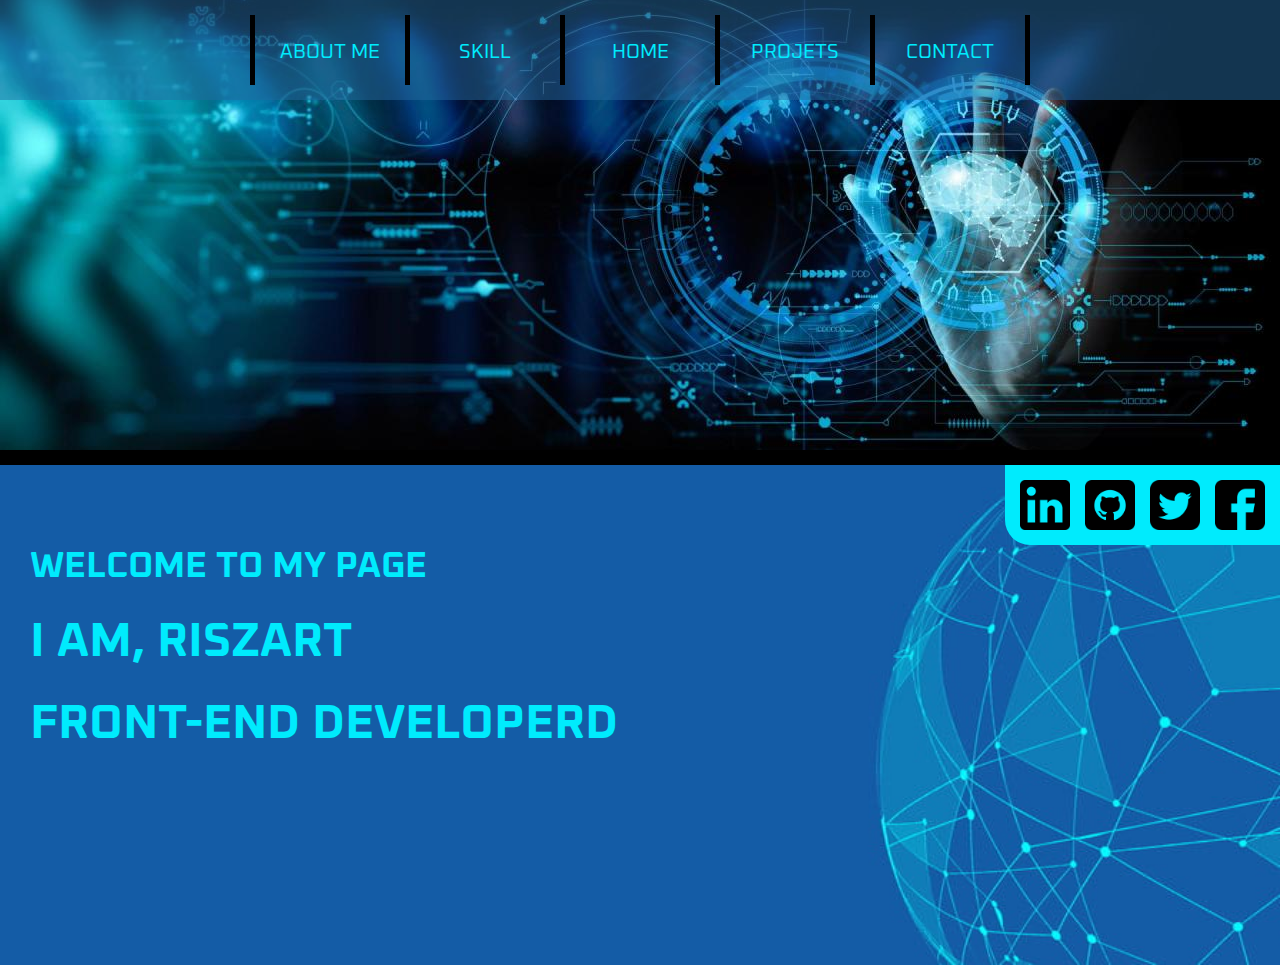
==== index.html @ 585c5554 "maquetacion del home" ====
<!DOCTYPE html>
<html lang="en">
<head>
    <meta charset="UTF-8">
    <meta http-equiv="X-UA-Compatible" content="IE=edge">
    <meta name="viewport" content="width=device-width, initial-scale=1.0">
    <link rel="stylesheet" href="./css/styleindex.css">
    <link rel="preconnect" href="https://fonts.googleapis.com">
    <link rel="preconnect" href="https://fonts.gstatic.com" crossorigin>
    <link href="https://fonts.googleapis.com/css2?family=Oxanium:wght@300;500;700&display=swap" rel="stylesheet">
    <title>RISZART</title>
</head>
<body>
    <header>
        <nav>
            <ul class="content-ul">
                <li><a class="nav-a" href="/">ABOUT ME</a></li>
                <li><a class="nav-a" href="/">SKILL</a></li>
                <li><a class="nav-a" href="/">HOME</a></li>
                <li><a class="nav-a" href="/">PROJETS</a></li>
                <li><a class="nav-a" href="/">CONTACT</a></li>
            </ul>
        </nav>
    </header>
    <main>
        <div class="imgMain"></div>
        <div class="line-bar"></div>
        <div class="contentMain">
            <div class="contentText">
                <h1>WELCOME TO MY PAGE</h1>
                <h2>I AM, RISZART</h2>
                <h2>FRONT-END DEVELOPERD</h2>
            </div>
            <div class="socialNetworks">
                <img src="./img/linkedin.png" alt="linkedin">
                <img src="./img/github.png" alt="github">
                <img src="./img/twitter.png" alt="twitter">
                <img src="./img/facebook.png" alt="facebook">
            </div>
        </div>
    </main>
</body>
</html>
---- css/styleindex.css ----
:root{
    --color-black: #000000;
    --color-blue-tras: rgba(37,105,159,0.5);
    --color-letter: #00EBFD;

}
*{
    margin: 0;
    padding: 0;
    font-family: 'Oxanium', cursive;;
}
a{
    text-decoration: none;  
}
body{
    background-color: #332a2a;
}
header{
    position: absolute;
    height: 100px;
    width: 100%;
    display:flex;
    justify-content: center;
    align-items: center;
    background-color: var(--color-blue-tras);
}
nav{
    height: 70px;
}
.content-ul{
    display: flex;
}
li:nth-child(1){
    border-left: solid var(--color-black) 5px;
}
li{
    width: 150px;
    height: 70px;
    list-style: none;
    text-align: center;
    border-right: solid var(--color-black) 5px;
}
.nav-a{
    font-size: 20px;
    display: block;
    margin-top: 25px;
    color: var(--color-letter);
}
.imgMain{
    height: 50vh;
    width: 100%;
    background-image: url(/img/img-background.jpg);
    background-repeat: no-repeat;
    background-position: center;
    background-size: cover;
}
.line-bar{
    background-color: #000000;
    height: 15px;
    width: 100%;
}
.contentMain{
    height: 500px;
    position: relative;
    background-image: url(/img/img-backgound-back.jpg);
    background-position: center;
    background-repeat: no-repeat;
    background-size: cover;
}
h1 ,h2 {
    color: var(--color-letter);
    margin-left: 30px;
}
h1{
    padding-top: 80px;
    font-size: 36px;
}
h2{
    padding-top: 22px;
    font-size: 48px;
}
.socialNetworks{
    height: 80px;
    width: 275px;
    background-color: var(--color-letter);
    position: absolute;
    top: 0;
    right: 0;
    display: flex;
    justify-content: center;
    align-items: center;
    gap: 15px;
    border-bottom-left-radius: 25px;
}
.socialNetworks img{
    height: 50px;
    width: 50px;
}
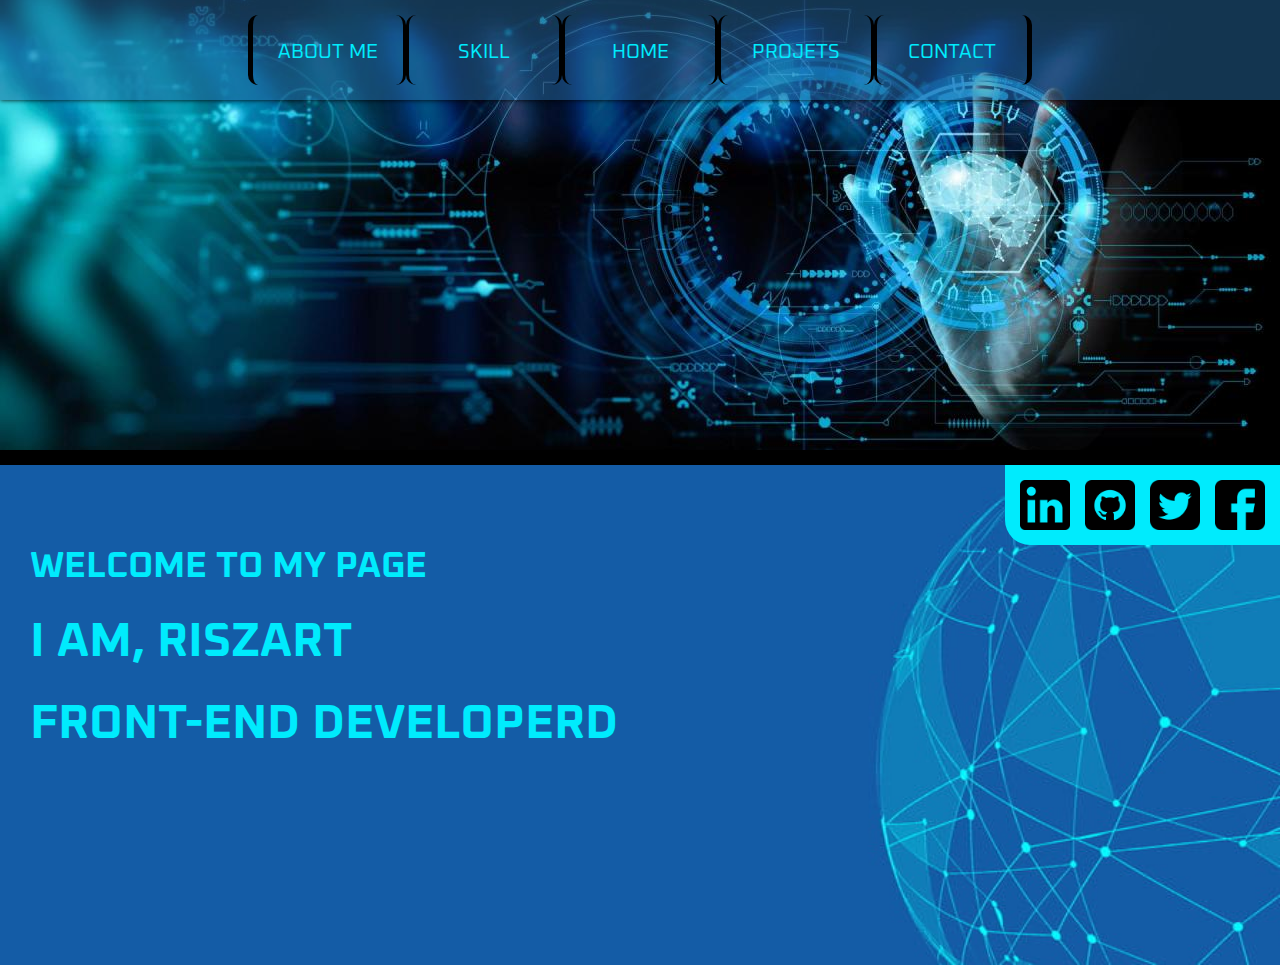
==== commit 16c1b90f: "avances del dia 2" ====
--- a/index.html
+++ b/index.html
@@ -14,18 +14,18 @@
     <header>
         <nav>
             <ul class="content-ul">
-                <li><a class="nav-a" href="/">ABOUT ME</a></li>
-                <li><a class="nav-a" href="/">SKILL</a></li>
-                <li><a class="nav-a" href="/">HOME</a></li>
-                <li><a class="nav-a" href="/">PROJETS</a></li>
-                <li><a class="nav-a" href="/">CONTACT</a></li>
+                <li><a class="nav-a" href="./aboutme.html">ABOUT ME</a></li>
+                <li><a class="nav-a" href="./skill.html">SKILL</a></li>
+                <li><a class="nav-a" href="./index.html">HOME</a></li>
+                <li><a class="nav-a" href="./projects.html">PROJETS</a></li>
+                <li><a class="nav-a" href="./contact.html">CONTACT</a></li>
             </ul>
         </nav>
     </header>
     <main>
-        <div class="imgMain"></div>
+        <section class="imgMain"></section>
         <div class="line-bar"></div>
-        <div class="contentMain">
+        <section class="contentMain">
             <div class="contentText">
                 <h1>WELCOME TO MY PAGE</h1>
                 <h2>I AM, RISZART</h2>
@@ -37,7 +37,7 @@
                 <img src="./img/twitter.png" alt="twitter">
                 <img src="./img/facebook.png" alt="facebook">
             </div>
-        </div>
+        </section>
     </main>
 </body>
 </html>--- a/css/styleindex.css
+++ b/css/styleindex.css
@@ -1,8 +1,10 @@
 :root{
+    --color-shadow: rgba(0,0,0,0.5);
     --color-black: #000000;
     --color-blue-tras: rgba(37,105,159,0.5);
     --color-letter: #00EBFD;
-
+    --color-back-content: rgba(69,155,203,0.5);
+    --footer-color: #192E37;
 }
 *{
     margin: 0;
@@ -23,6 +25,7 @@
     justify-content: center;
     align-items: center;
     background-color: var(--color-blue-tras);
+    box-shadow: 0 0 5px var(--color-black);
 }
 nav{
     height: 70px;
@@ -33,15 +36,26 @@
 li:nth-child(1){
     border-left: solid var(--color-black) 5px;
 }
+li:nth-child(5){
+    border-right: solid var(--color-black) 5px;
+}
 li{
     width: 150px;
     height: 70px;
     list-style: none;
     text-align: center;
-    border-right: solid var(--color-black) 5px;
+    border-right: solid var(--color-black) 3px;
+    border-left: solid var(--color-black) 3px;
+    border-radius: 10px;
+}
+.nav-a:hover{
+    border-bottom: solid #000000 5px;
+    border-radius: 10px;
 }
 .nav-a{
+
     font-size: 20px;
+    font-weight: 400;
     display: block;
     margin-top: 25px;
     color: var(--color-letter);
@@ -55,7 +69,7 @@
     background-size: cover;
 }
 .line-bar{
-    background-color: #000000;
+    background-color: var(--color-black);
     height: 15px;
     width: 100%;
 }
@@ -92,7 +106,20 @@
     gap: 15px;
     border-bottom-left-radius: 25px;
 }
+.socialNetworks:hover{
+    height: 85px;
+    width: 280px;
+}
 .socialNetworks img{
     height: 50px;
     width: 50px;
 }
+.socialNetworks img:hover{
+    width: 52px;
+    height: 52px;
+}
+.socialNetworks-p{
+    position: absolute;
+    right: 280px;
+    top: 30px;
+}
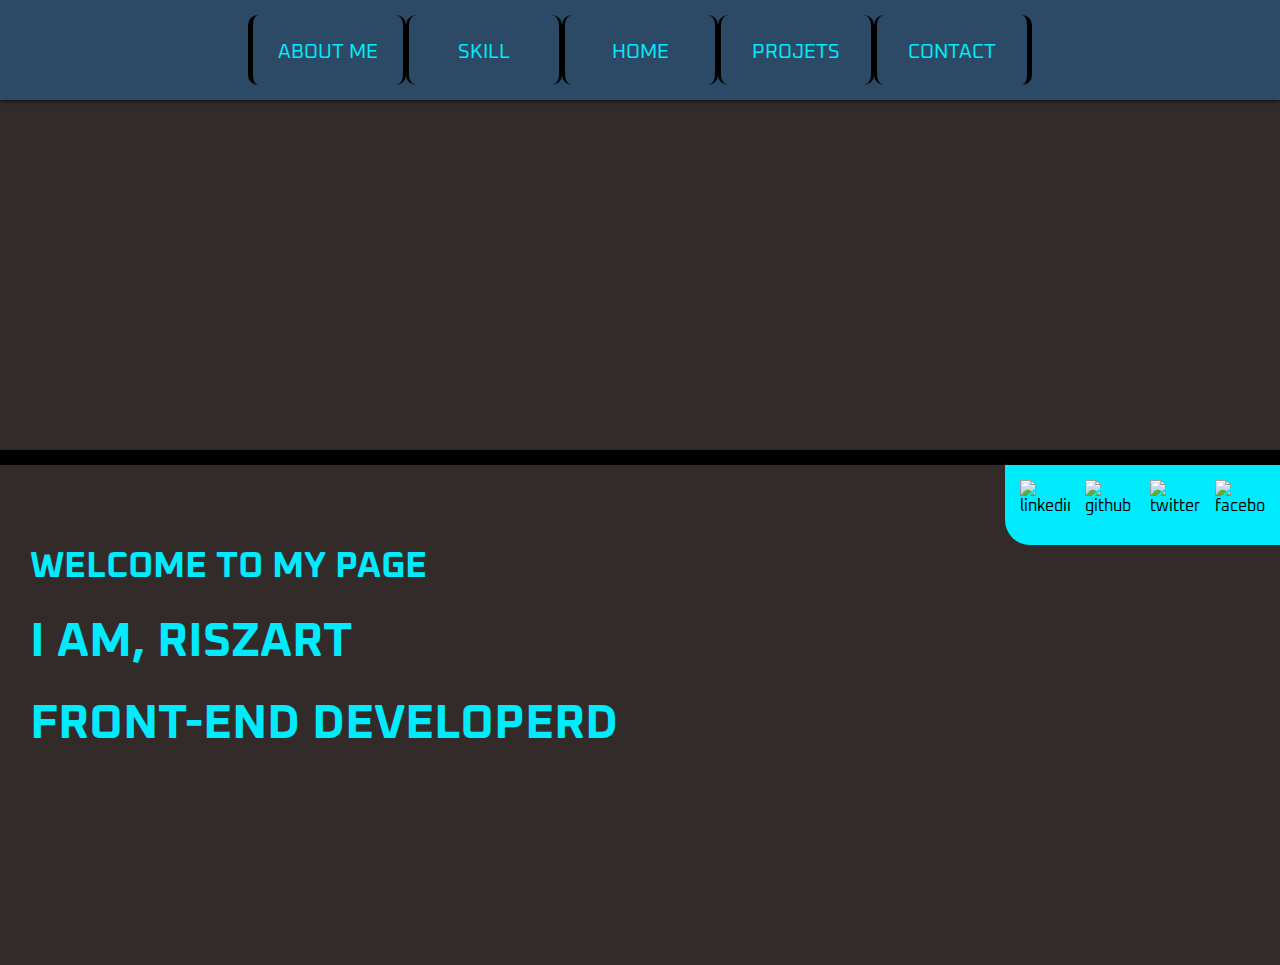
==== commit 35b4d042: "modificando las direccion" ====
--- a/index.html
+++ b/index.html
@@ -14,11 +14,11 @@
     <header>
         <nav>
             <ul class="content-ul">
-                <li><a class="nav-a" href="./aboutme.html">ABOUT ME</a></li>
-                <li><a class="nav-a" href="./skill.html">SKILL</a></li>
+                <li><a class="nav-a" href="./html/aboutme.html">ABOUT ME</a></li>
+                <li><a class="nav-a" href="./html/skill.html">SKILL</a></li>
                 <li><a class="nav-a" href="./index.html">HOME</a></li>
-                <li><a class="nav-a" href="./projects.html">PROJETS</a></li>
-                <li><a class="nav-a" href="./contact.html">CONTACT</a></li>
+                <li><a class="nav-a" href="./html/projects.html">PROJETS</a></li>
+                <li><a class="nav-a" href="./html/contact.html">CONTACT</a></li>
             </ul>
         </nav>
     </header>
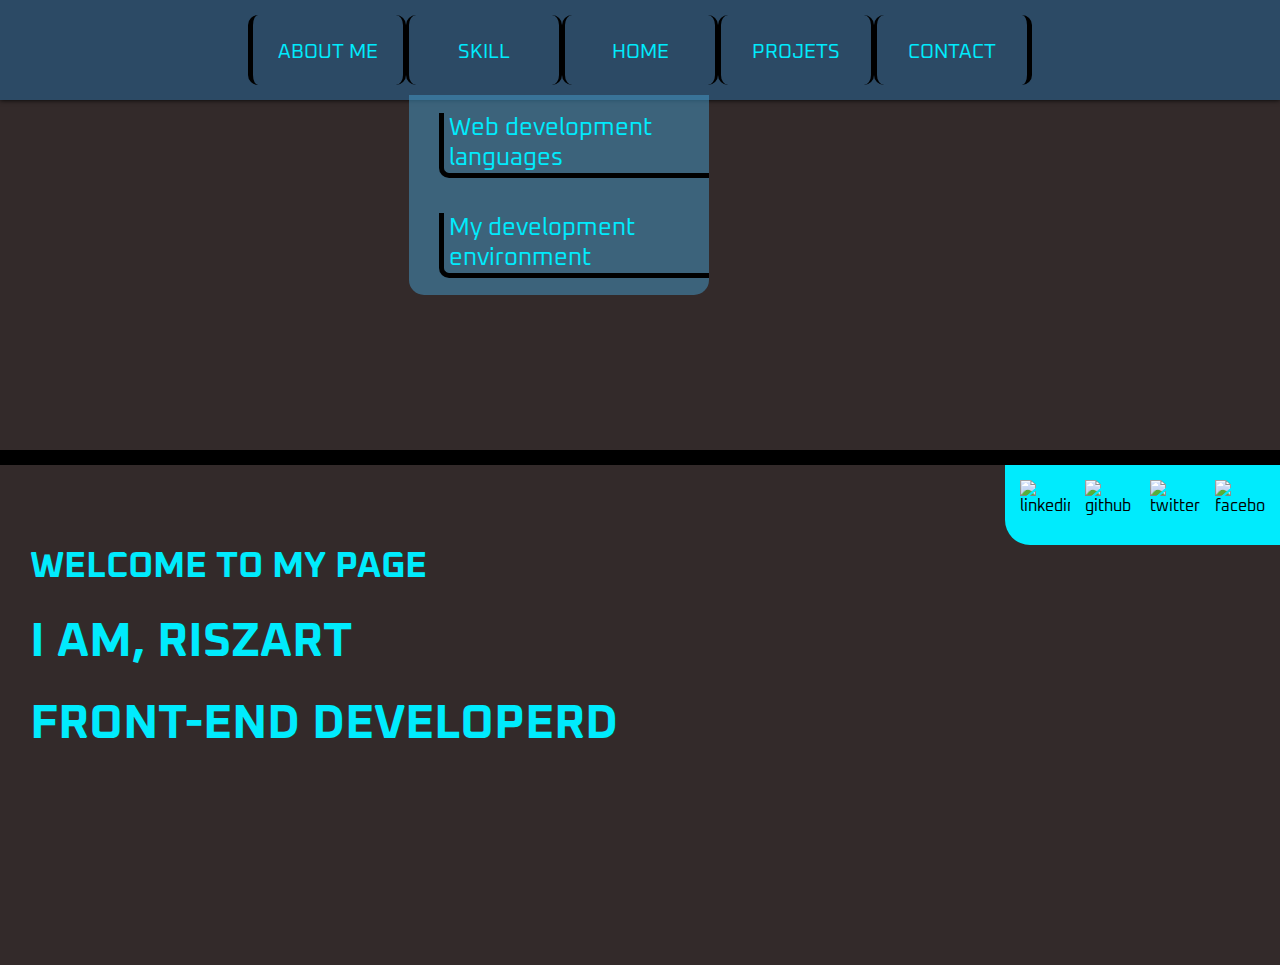
==== commit 19cd11b5: "cambios en el nav-bar" ====
--- a/index.html
+++ b/index.html
@@ -15,7 +15,17 @@
         <nav>
             <ul class="content-ul">
                 <li><a class="nav-a" href="./html/aboutme.html">ABOUT ME</a></li>
-                <li><a class="nav-a" href="./html/skill.html">SKILL</a></li>
+                <li>
+                    <a class="nav-a" href="./html/skill.html">SKILL</a>
+                    <section class="content-float__skill">
+                        <div class="content-float__up">
+                            <p>Web development languages</p>
+                        </div>
+                        <div class="content-float__down">
+                            <p>My development environment</p>
+                        </div>
+                    </section>
+                </li>
                 <li><a class="nav-a" href="./index.html">HOME</a></li>
                 <li><a class="nav-a" href="./html/projects.html">PROJETS</a></li>
                 <li><a class="nav-a" href="./html/contact.html">CONTACT</a></li>
--- a/css/styleindex.css
+++ b/css/styleindex.css
@@ -59,6 +59,32 @@
     display: block;
     margin-top: 25px;
     color: var(--color-letter);
+}
+.content-float__skill{
+    position: relative;
+    top: 30px;
+    height: 200px;
+    width: 300px;
+    background-color: var(--color-back-content);
+    display: grid;
+    grid-template-rows: 1fr 1fr;
+    border-bottom-left-radius: 15px;
+    border-bottom-right-radius: 15px;
+}
+.content-float__up, .content-float__down{
+    display: flex;
+    justify-content: start;
+    align-items: center;
+    padding-left: 30px;
+}
+.content-float__skill div p{
+    color: var(--color-letter);
+    font-size: 24px;
+    border-bottom: solid 5px var(--color-black);
+    border-left: solid 5px var(--color-black);
+    border-bottom-left-radius: 10px;
+    text-align: start;
+    padding-left: 5px;
 }
 .imgMain{
     height: 50vh;
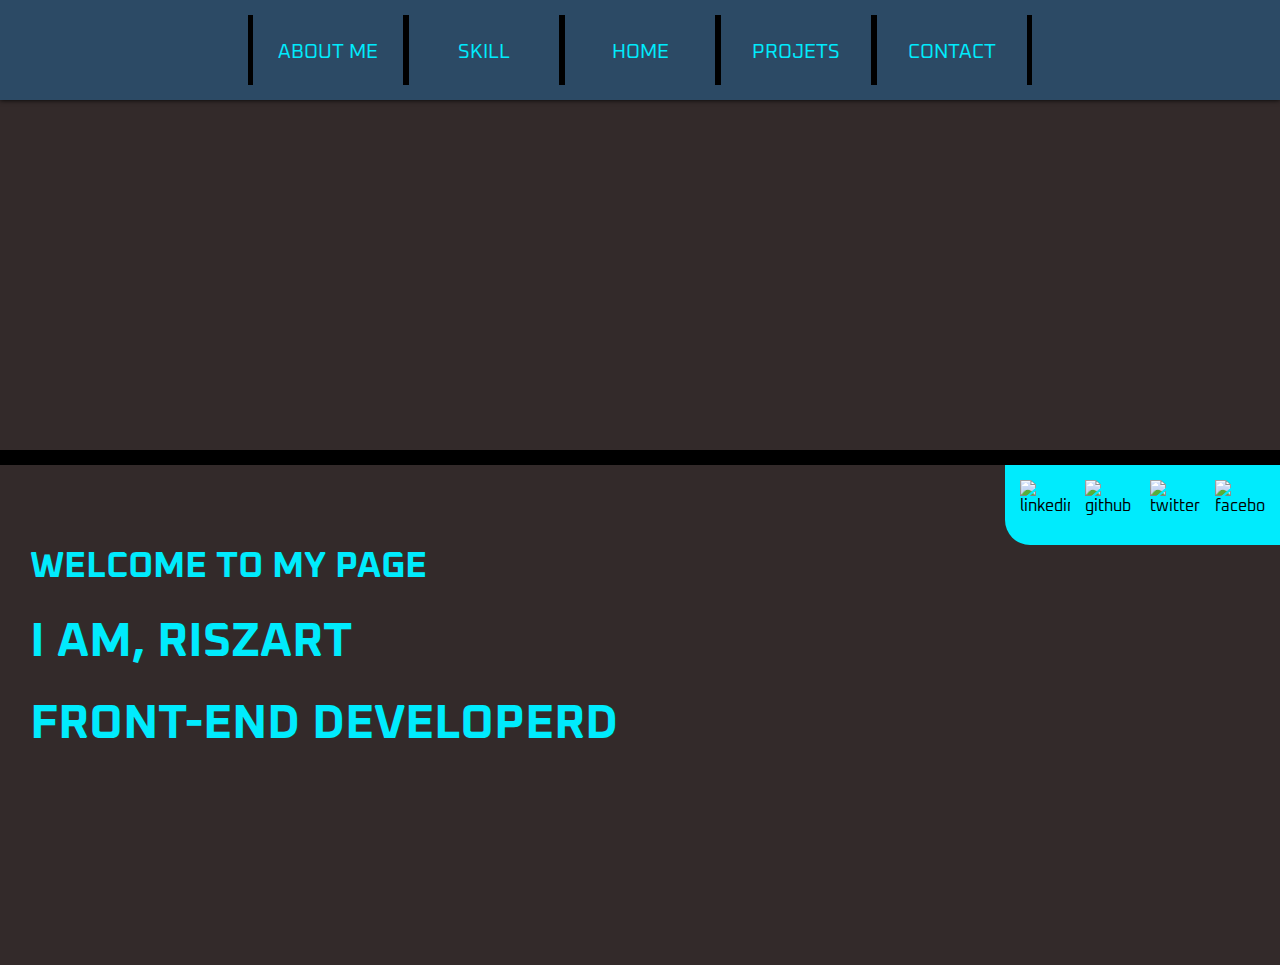
==== commit 25e0b04b: "modificasion de cabesera y areglos de nav" ====
--- a/index.html
+++ b/index.html
@@ -15,16 +15,16 @@
         <nav>
             <ul class="content-ul">
                 <li><a class="nav-a" href="./html/aboutme.html">ABOUT ME</a></li>
-                <li>
+                <li class="sub-nav__content">
                     <a class="nav-a" href="./html/skill.html">SKILL</a>
-                    <section class="content-float__skill">
-                        <div class="content-float__up">
-                            <p>Web development languages</p>
-                        </div>
-                        <div class="content-float__down">
-                            <p>My development environment</p>
-                        </div>
-                    </section>
+                    <ul class="content-float__skill">
+                        <li class="content-float__up">
+                            <a href="./html/skill.html">Web development languages</a>
+                        </li>
+                        <li class="content-float__down">
+                            <a href="./html/skill.html">My development environment</a>
+                        </li>
+                    </ul>
                 </li>
                 <li><a class="nav-a" href="./index.html">HOME</a></li>
                 <li><a class="nav-a" href="./html/projects.html">PROJETS</a></li>
@@ -49,5 +49,6 @@
             </div>
         </section>
     </main>
+    <script type="text/javascript" src="./js/content-g.js"></script>
 </body>
 </html>--- a/css/styleindex.css
+++ b/css/styleindex.css
@@ -19,7 +19,7 @@
 }
 header{
     position: absolute;
-    height: 100px;
+    height: 70px;
     width: 100%;
     display:flex;
     justify-content: center;
@@ -27,13 +27,16 @@
     background-color: var(--color-blue-tras);
     box-shadow: 0 0 5px var(--color-black);
 }
+header:hover{
+    height: 100px;
+}
 nav{
     height: 70px;
 }
 .content-ul{
     display: flex;
 }
-li:nth-child(1){
+.content-ul > li:nth-child(1){
     border-left: solid var(--color-black) 5px;
 }
 li:nth-child(5){
@@ -46,46 +49,50 @@
     text-align: center;
     border-right: solid var(--color-black) 3px;
     border-left: solid var(--color-black) 3px;
-    border-radius: 10px;
 }
 .nav-a:hover{
     border-bottom: solid #000000 5px;
     border-radius: 10px;
 }
 .nav-a{
-
     font-size: 20px;
     font-weight: 400;
     display: block;
     margin-top: 25px;
     color: var(--color-letter);
 }
+.sub-nav__content:hover .content-float__skill{
+    visibility: visible;
+}
 .content-float__skill{
-    position: relative;
-    top: 30px;
-    height: 200px;
-    width: 300px;
+    border: none;
+    visibility: hidden;
+    position: absolute;
+    top: 85px;
+    height: 150px;
+    width: 160px;
     background-color: var(--color-back-content);
     display: grid;
     grid-template-rows: 1fr 1fr;
-    border-bottom-left-radius: 15px;
-    border-bottom-right-radius: 15px;
+    border-radius: 15px;
 }
-.content-float__up, .content-float__down{
-    display: flex;
-    justify-content: start;
-    align-items: center;
-    padding-left: 30px;
-}
-.content-float__skill div p{
+.content-float__skill li a{
     color: var(--color-letter);
-    font-size: 24px;
+    font-size: 15px;
     border-bottom: solid 5px var(--color-black);
     border-left: solid 5px var(--color-black);
     border-bottom-left-radius: 10px;
     text-align: start;
     padding-left: 5px;
 }
+.content-float__up, .content-float__down{
+    border: none;
+    display: flex;
+    justify-content: start;
+    align-items: center;
+    padding-left: 5px;
+}
+
 .imgMain{
     height: 50vh;
     width: 100%;
